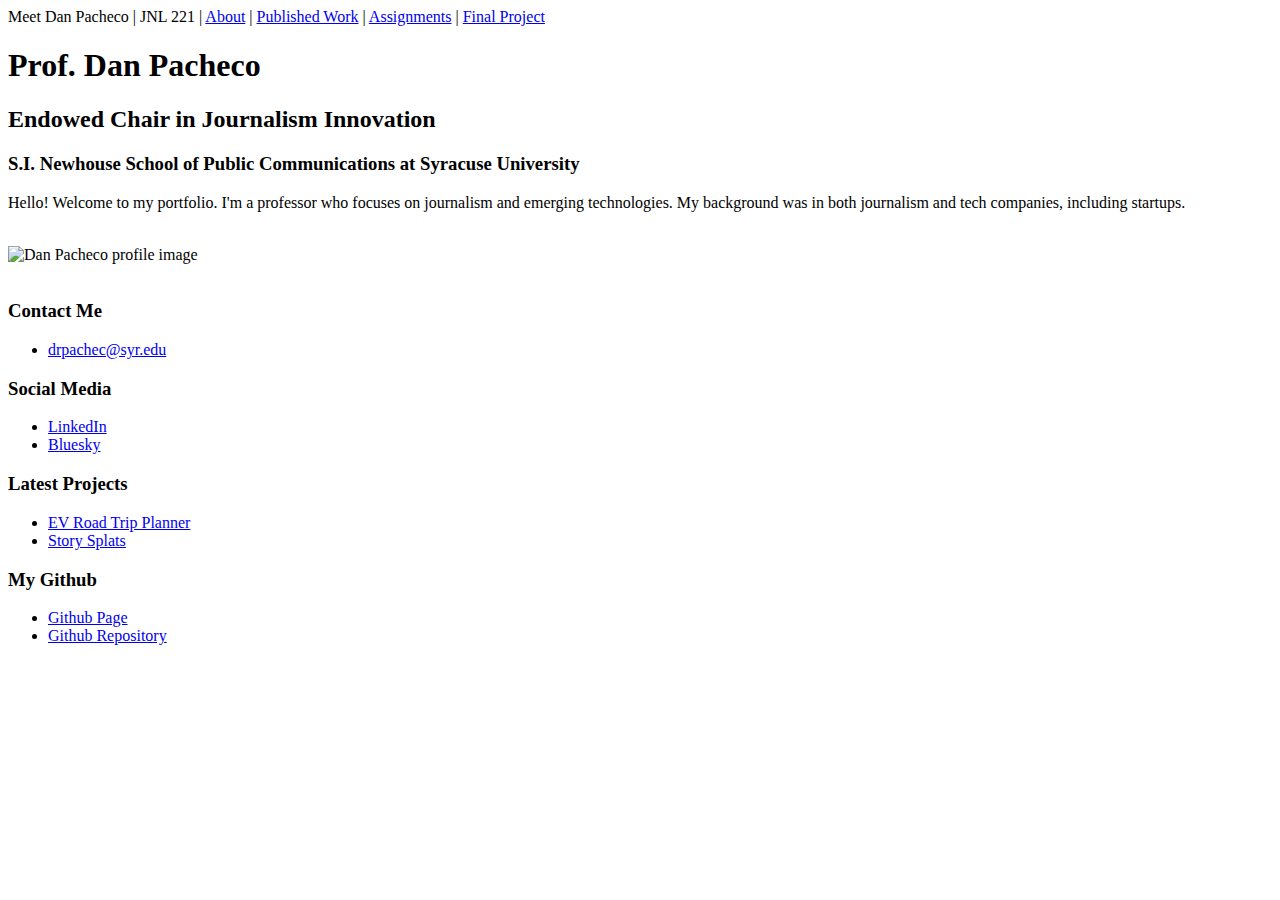
==== Index.html @ d9de1ca8 "Add files via upload" ====
<!doctype html>
<html lang="en">
  <head>
    <meta charset="utf-8">

    <meta name="viewport" content="width=device-width, initial-scale=1">


    <title>Dan Pacheco, Professor and Journalism Innovator</title>

    <link href="https://cdn.jsdelivr.net/npm/bootstrap@5.2.2/dist/css/bootstrap.min.css" rel="stylesheet" integrity="sha384-Zenh87qX5JnK2Jl0vWa8Ck2rdkQ2Bzep5IDxbcnCeuOxjzrPF/et3URy9Bv1WTRi" crossorigin="anonymous">

    <link rel="stylesheet" href="main.css">

  </head>
  <body>

    <!-- *********************************** -->
    <!-- Below is code for a header          -->
    <!-- *********************************** -->


    <div class="container">

      <div class="row">

        <header class="newheader">

          Meet Dan Pacheco |  JNL 221 |  <a href="about/index.html">About</a>  | <a href="work/index.html">Published Work</a> | <a href="assignments/index.html">Assignments</a> |  <a href="final/index.html">Final Project</a>  

        </header>

      </div>

      <!-- *********************************** -->
      <!-- Below is code for headlines & text  -->
      <!-- *********************************** -->

      <div class="row">

        <div class="col">

          <h1>Prof. Dan Pacheco</h1>
          <h2>Endowed Chair in Journalism Innovation</h2>
          <h3>S.I. Newhouse School of Public Communications at Syracuse University</h2>

          <p>Hello! Welcome to my portfolio. I'm a professor who focuses on journalism and emerging technologies. My background was in both journalism and tech companies, including startups.</p>

          <br/>
      <!-- *********************************** -->
      <!-- Below is code for an image          -->
      <!-- *********************************** -->

          <img class="img-fluid"  src="pacheco.jpg" alt="Dan Pacheco profile image"/>

         
        
        </div>

      </div>

      <br/>

      <!-- *********************************** -->
      <!-- Below is how you create layout      -->
      <!-- *********************************** -->

      <div class="container text-center">
  
        <div class="row">

          <div class="col-sm">

            <h3>Contact Me</h3>

            <ul>
              <li>
                <a href="mailto:drpachec@syr.edu">drpachec@syr.edu</a>
                
              </li>
            </ul>

          </div>

          <div class="col-sm">

            <h3>Social Media</h3>
            <ul>
              <li><a href="https://linkedin.com/in/danpacheco" target="_blank">LinkedIn</a></li>
              <li><a href="https://bsky.app/profile/danpacheco.com" target="_blank">Bluesky</a></li>
           
            </ul>


          </div>

          <div class="col-sm">

            <h3>Latest Projects</h3>
              <ul>
                <li><a href="https://www.shinyapps.io/admin/#/application/14312218" target="_blank">EV Road Trip Planner</a></li>
                <li><a href="https://pachecod.github.io/splats/" target="_blank">Story Splats</a></li>
              </ul>


          </div>

          <div class="col-sm">
            <h3>My Github</h3>
              <ul>
                <li><a href="https://pachecod.github.io" target="_blank">Github Page</a></li>
                <li><a href="https://github.com/pachecod/pachecod.github.io" target="_blank">Github Repository</a></li>
              </ul>

          </div>

        </div>

      </div>


    <!-- *********************************** -->
    <!-- Below is required for bootstrap     -->
    <!-- *********************************** -->
    
    <script src="https://cdn.jsdelivr.net/npm/@popperjs/core@2.11.6/dist/umd/popper.min.js" integrity="sha384-oBqDVmMz9ATKxIep9tiCxS/Z9fNfEXiDAYTujMAeBAsjFuCZSmKbSSUnQlmh/jp3" crossorigin="anonymous"></script>

    <script src="https://cdn.jsdelivr.net/npm/bootstrap@5.2.2/dist/js/bootstrap.min.js" integrity="sha384-IDwe1+LCz02ROU9k972gdyvl+AESN10+x7tBKgc9I5HFtuNz0wWnPclzo6p9vxnk" crossorigin="anonymous"></script>

  </body>
</html>
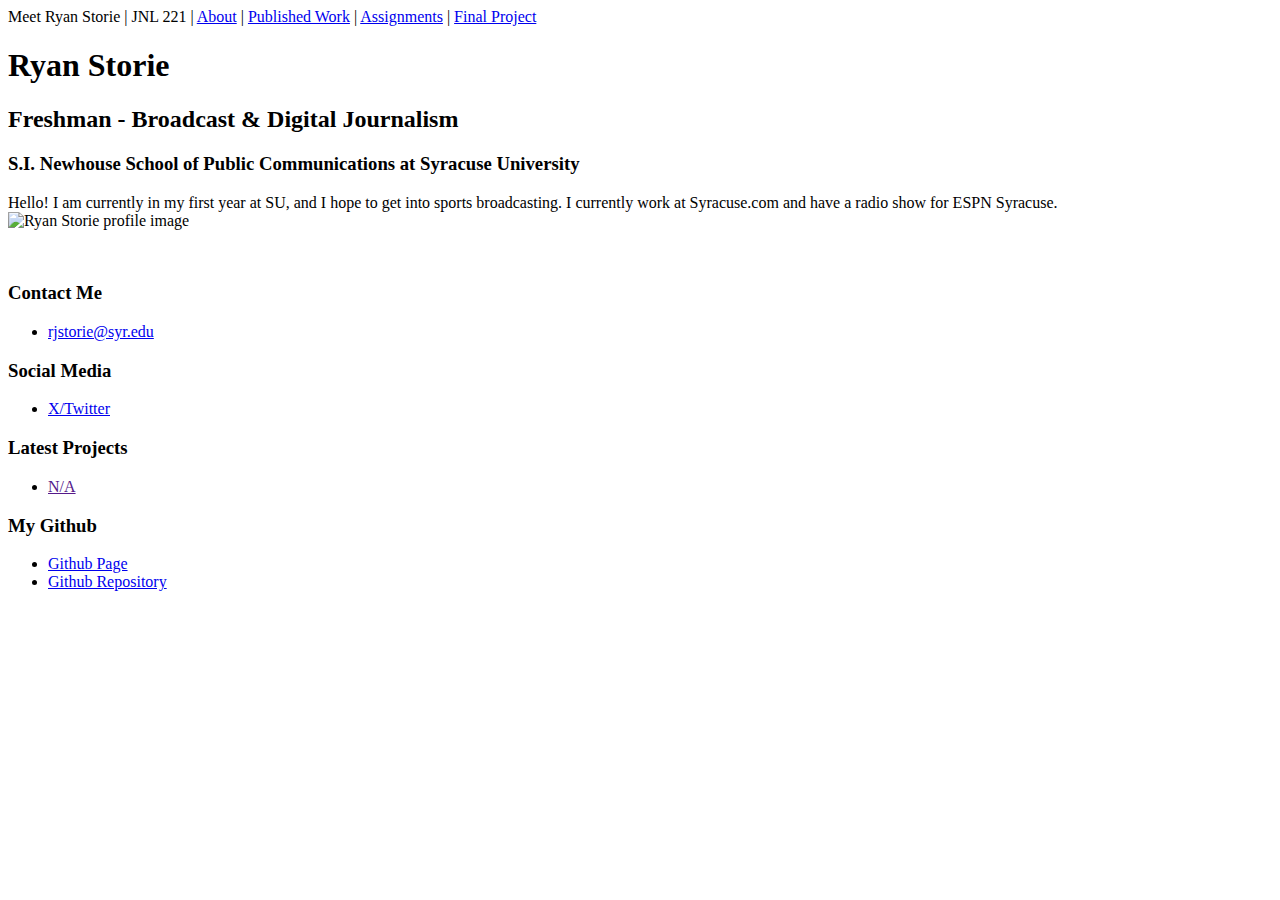
==== commit 4bf0055d: "Update Index.html" ====
--- a/Index.html
+++ b/Index.html
@@ -6,7 +6,7 @@
     <meta name="viewport" content="width=device-width, initial-scale=1">
 
 
-    <title>Dan Pacheco, Professor and Journalism Innovator</title>
+    <title>Ryan Storie</title>
 
     <link href="https://cdn.jsdelivr.net/npm/bootstrap@5.2.2/dist/css/bootstrap.min.css" rel="stylesheet" integrity="sha384-Zenh87qX5JnK2Jl0vWa8Ck2rdkQ2Bzep5IDxbcnCeuOxjzrPF/et3URy9Bv1WTRi" crossorigin="anonymous">
 
@@ -26,7 +26,7 @@
 
         <header class="newheader">
 
-          Meet Dan Pacheco |  JNL 221 |  <a href="about/index.html">About</a>  | <a href="work/index.html">Published Work</a> | <a href="assignments/index.html">Assignments</a> |  <a href="final/index.html">Final Project</a>  
+          Meet Ryan Storie |  JNL 221 |  <a href="about/index.html">About</a>  | <a href="work/index.html">Published Work</a> | <a href="assignments/index.html">Assignments</a> |  <a href="final/index.html">Final Project</a>  
 
         </header>
 
@@ -40,18 +40,17 @@
 
         <div class="col">
 
-          <h1>Prof. Dan Pacheco</h1>
-          <h2>Endowed Chair in Journalism Innovation</h2>
+          <h1>Ryan Storie</h1>
+          <h2>Freshman - Broadcast & Digital Journalism</h2>
           <h3>S.I. Newhouse School of Public Communications at Syracuse University</h2>
 
-          <p>Hello! Welcome to my portfolio. I'm a professor who focuses on journalism and emerging technologies. My background was in both journalism and tech companies, including startups.</p>
-
+          <p>Hello! I am currently in my first year at SU, and I hope to get into sports broadcasting. I currently work at Syracuse.com and have a radio show for ESPN Syracuse.
           <br/>
       <!-- *********************************** -->
       <!-- Below is code for an image          -->
       <!-- *********************************** -->
 
-          <img class="img-fluid"  src="pacheco.jpg" alt="Dan Pacheco profile image"/>
+          <img class="img-fluid"  src="c:\Users\RSTORIE\Downloads\Photos\Storie_R_Eye02.jpg" alt="Ryan Storie profile image"/>
 
          
         
@@ -75,7 +74,7 @@
 
             <ul>
               <li>
-                <a href="mailto:drpachec@syr.edu">drpachec@syr.edu</a>
+                <a href="mailto:rjstorie@syr.edu">rjstorie@syr.edu</a>
                 
               </li>
             </ul>
@@ -86,8 +85,7 @@
 
             <h3>Social Media</h3>
             <ul>
-              <li><a href="https://linkedin.com/in/danpacheco" target="_blank">LinkedIn</a></li>
-              <li><a href="https://bsky.app/profile/danpacheco.com" target="_blank">Bluesky</a></li>
+              <li><a href="https://x.com/RyanJStorie" target="_blank">X/Twitter</a></li>
            
             </ul>
 
@@ -98,8 +96,7 @@
 
             <h3>Latest Projects</h3>
               <ul>
-                <li><a href="https://www.shinyapps.io/admin/#/application/14312218" target="_blank">EV Road Trip Planner</a></li>
-                <li><a href="https://pachecod.github.io/splats/" target="_blank">Story Splats</a></li>
+                <li><a href=>N/A</a></li>
               </ul>
 
 
@@ -128,4 +125,4 @@
     <script src="https://cdn.jsdelivr.net/npm/bootstrap@5.2.2/dist/js/bootstrap.min.js" integrity="sha384-IDwe1+LCz02ROU9k972gdyvl+AESN10+x7tBKgc9I5HFtuNz0wWnPclzo6p9vxnk" crossorigin="anonymous"></script>
 
   </body>
-</html>+</html>
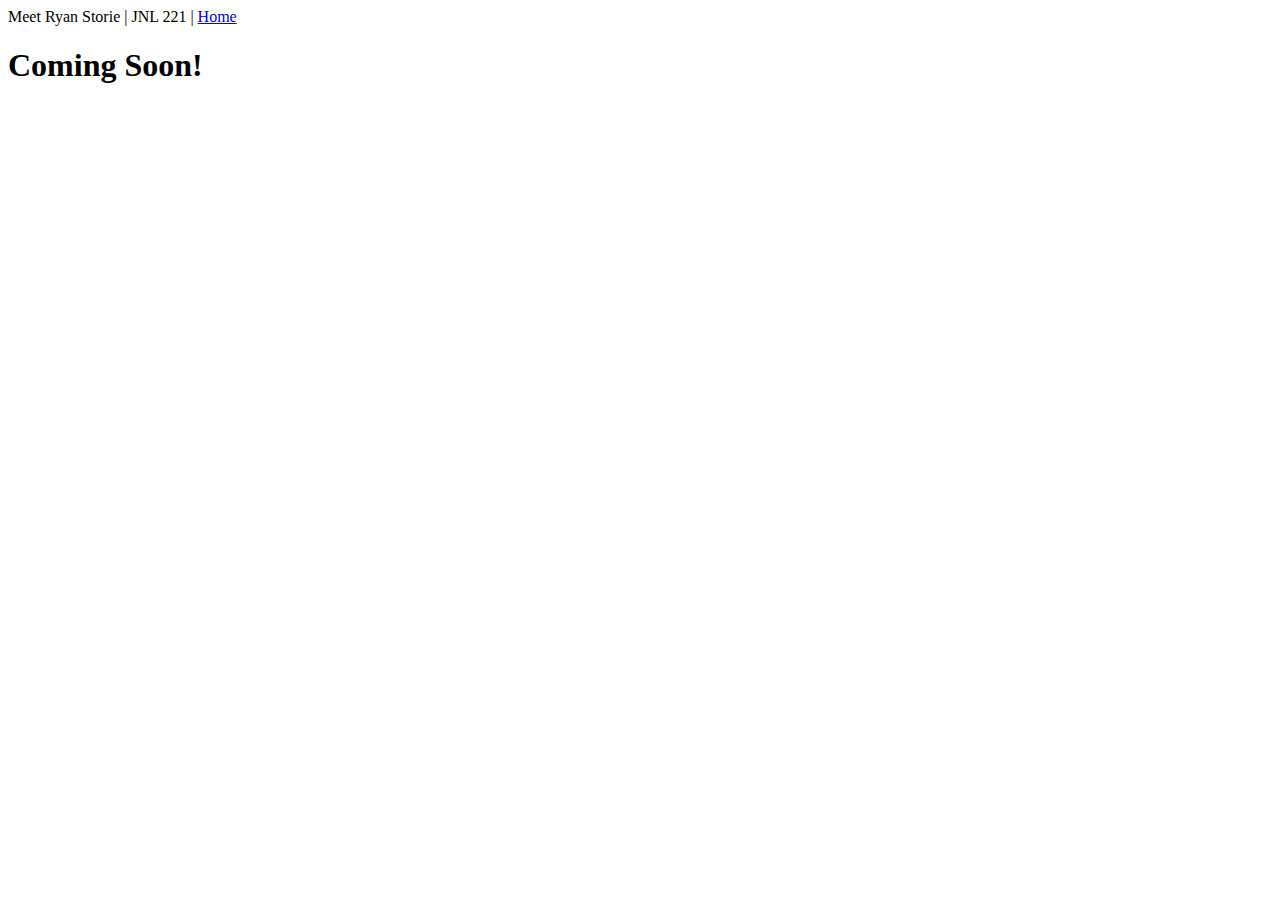
==== commit 6123775a: "Add files via upload" ====
--- a/Index.html
+++ b/Index.html
@@ -6,11 +6,11 @@
     <meta name="viewport" content="width=device-width, initial-scale=1">
 
 
-    <title>Ryan Storie</title>
+    <title>Ryan Storie | Assignments </title>
 
     <link href="https://cdn.jsdelivr.net/npm/bootstrap@5.2.2/dist/css/bootstrap.min.css" rel="stylesheet" integrity="sha384-Zenh87qX5JnK2Jl0vWa8Ck2rdkQ2Bzep5IDxbcnCeuOxjzrPF/et3URy9Bv1WTRi" crossorigin="anonymous">
 
-    <link rel="stylesheet" href="main.css">
+    <link rel="stylesheet" href="../main.css">
 
   </head>
   <body>
@@ -25,32 +25,20 @@
       <div class="row">
 
         <header class="newheader">
-
-          Meet Ryan Storie |  JNL 221 |  <a href="about/index.html">About</a>  | <a href="work/index.html">Published Work</a> | <a href="assignments/index.html">Assignments</a> |  <a href="final/index.html">Final Project</a>  
-
+          Meet Ryan Storie | JNL 221 | <a href="../index.html">Home</a>
         </header>
 
       </div>
 
-      <!-- *********************************** -->
-      <!-- Below is code for headlines & text  -->
-      <!-- *********************************** -->
+ 
 
       <div class="row">
 
         <div class="col">
 
-          <h1>Ryan Storie</h1>
-          <h2>Freshman - Broadcast & Digital Journalism</h2>
-          <h3>S.I. Newhouse School of Public Communications at Syracuse University</h2>
+          <h1>Coming Soon!</h1>
+      
 
-          <p>Hello! I am currently in my first year at SU, and I hope to get into sports broadcasting. I currently work at Syracuse.com and have a radio show for ESPN Syracuse.
-          <br/>
-      <!-- *********************************** -->
-      <!-- Below is code for an image          -->
-      <!-- *********************************** -->
-
-          <img class="img-fluid"  src="c:\Users\RSTORIE\Downloads\Photos\Storie_R_Eye02.jpg" alt="Ryan Storie profile image"/>
 
          
         
@@ -64,50 +52,7 @@
       <!-- Below is how you create layout      -->
       <!-- *********************************** -->
 
-      <div class="container text-center">
-  
-        <div class="row">
-
-          <div class="col-sm">
-
-            <h3>Contact Me</h3>
-
-            <ul>
-              <li>
-                <a href="mailto:rjstorie@syr.edu">rjstorie@syr.edu</a>
-                
-              </li>
-            </ul>
-
-          </div>
-
-          <div class="col-sm">
-
-            <h3>Social Media</h3>
-            <ul>
-              <li><a href="https://x.com/RyanJStorie" target="_blank">X/Twitter</a></li>
-           
-            </ul>
-
-
-          </div>
-
-          <div class="col-sm">
-
-            <h3>Latest Projects</h3>
-              <ul>
-                <li><a href=>N/A</a></li>
-              </ul>
-
-
-          </div>
-
-          <div class="col-sm">
-            <h3>My Github</h3>
-              <ul>
-                <li><a href="https://pachecod.github.io" target="_blank">Github Page</a></li>
-                <li><a href="https://github.com/pachecod/pachecod.github.io" target="_blank">Github Repository</a></li>
-              </ul>
+      
 
           </div>
 
@@ -125,4 +70,4 @@
     <script src="https://cdn.jsdelivr.net/npm/bootstrap@5.2.2/dist/js/bootstrap.min.js" integrity="sha384-IDwe1+LCz02ROU9k972gdyvl+AESN10+x7tBKgc9I5HFtuNz0wWnPclzo6p9vxnk" crossorigin="anonymous"></script>
 
   </body>
-</html>
+</html>